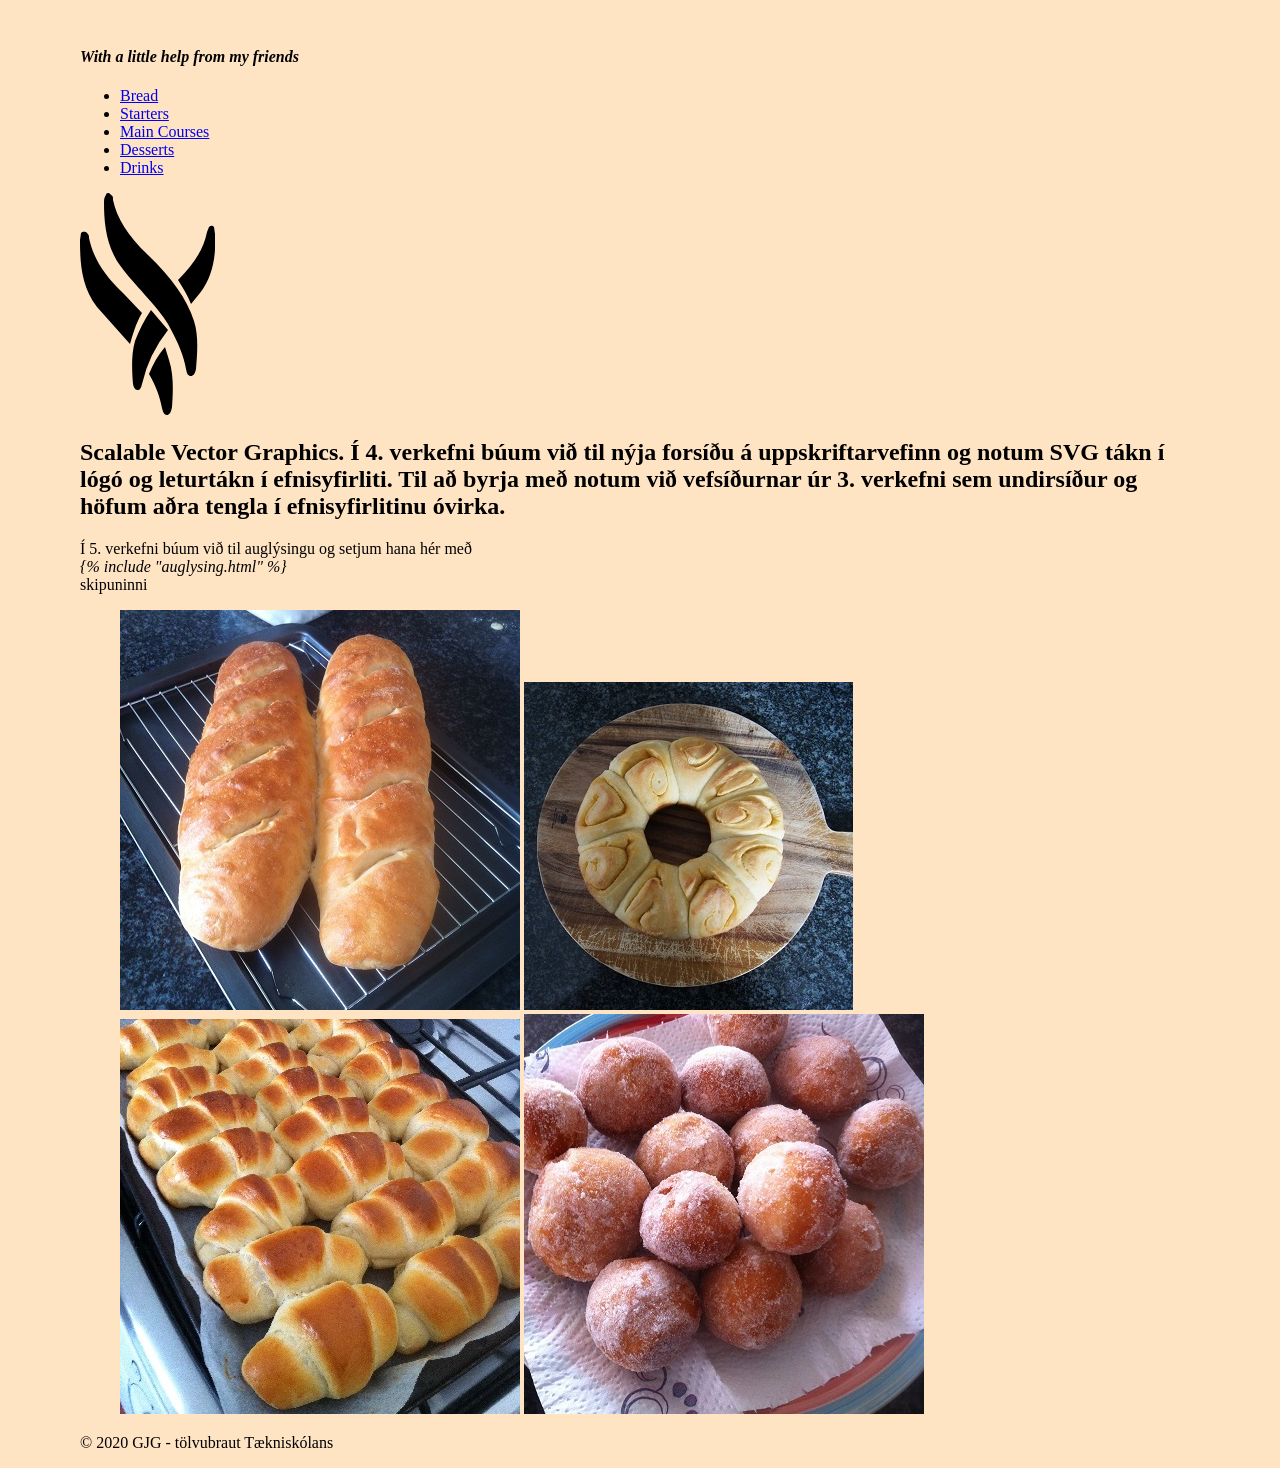
==== index.html @ 3d057746 "afritun úr verkefni 5" ====
<!DOCTYPE html>
<html lang="is">
<head>
    <meta charset="UTF-8">
    <meta name="viewport" content="width=device-width, initial-scale=1.0">
    <link href="https://fonts.googleapis.com/css?family=EB+Garamond:400,400i,600,600i&display=swap" rel="stylesheet">
    <link rel="stylesheet" href="css/styles.min.css">
    <title>My Recipes</title>
</head>
<body class="container">
    <header class="headcol-2">
        <div>
            <h4><em>With a little help from my friends</em></h4>
        </div>
        <nav class="topnav">
            <ul class="topmenu">
                <li><a href="bread.html"><span class="icon-bread"></span> Bread</a></li>
                <li><a href="#"><span class="icon-starters"></span> Starters</a></li>
                <li><a href="#"><span class="icon-maincourses"></span> Main Courses</a></li>
                <li><a href="#"> <span class="icon-desserts"></span> Desserts</a></li>
                <li><a href="#"><span class="icon-glass"></span> Drinks</a></li>
            </ul>
        </nav>
    </header>
    <main>
        <section class="col-3-1">
            <div class="splashlogo">
                <img src="img/logo.svg" title="myrecipes lógó">
            </div>
            <div class="kynning">
                <h2>Scalable Vector Graphics. Í 4. verkefni búum við til nýja forsíðu á uppskriftarvefinn og notum SVG tákn í lógó og leturtákn í efnisyfirliti.  Til að byrja með notum við vefsíðurnar úr 3. verkefni sem undirsíður og höfum aðra tengla í efnisyfirlitinu óvirka. </h2>
            </div>
            <div class="auglysing">
                <p>Í 5. verkefni búum við til auglýsingu og setjum hana hér með <br><em> {% include "auglysing.html" %}</em><br> skipuninni</p>
            <div>
        </section>
        <figure class="col-4">
            <img src="img/bread.jpg" title="bread">
            <img src="img/challah.jpg" title="starters">
            <img src="img/rolls.jpg" title="courses">
            <img src="img/doughnuts.jpg" title="desserts">
        </figure>
    </main>
    <footer><p>&copy; 2020 GJG - tölvubraut Tækniskólans</p></footer>
    <!-- Social Media Buttons -->
<!--input type="checkbox" id="buttToggle" class="buttInput">
<label for="buttToggle" class="buttLabel"> <span class="icon-bubbles4"> </span></label-->
<div class="sMedia">
    <div class="bubbles">
        <a href="http://gjg.github.io" title="GJG">
            <span class="icon-bubbles"> </span>
        </a>
    </div>
    <div class="facebook">
        <a href="https://facebook.com" title="Facebook">
            <span class="icon-facebook2"> </span>
        </a> 
    </div>
    <div class="github"> 
        <a href="https://github.com/vefhonnun" title="Github">
            <span class="icon-github"> </span>
        </a>
    </div>
    <div class="soundcloud"> 
        <a href="https://soundcloud.com/" title="Soundcloud">
            <span class="icon-soundcloud2"> </span>
        </a>
    </div>
</div>
</body>
</html>
---- css/styles.min.css ----
body{background-color:bisque}.mybutton{background:#ff7777;font-size:0.75em}.card{background-color:#fff;border-radius:-5px 10px 10 px;padding:1em}img{max-width:100%;height:auto}.stretch{display:-ms-grid;display:grid;-webkit-box-align:stretch;-ms-flex-align:stretch;align-items:stretch}.container{max-width:70em;margin:auto;margin-top:3em}.col-2{display:-ms-grid;display:grid;-ms-grid-columns:1fr;grid-template-columns:1fr}.col-3{display:-ms-grid;display:grid;-ms-grid-columns:1fr;grid-template-columns:1fr}@media screen and (min-width: 37.5em){.col-2{display:-ms-grid;display:grid;-ms-grid-columns:1fr;grid-template-columns:1fr;grid-gap:2em}.col-3{display:-ms-grid;display:grid;-ms-grid-columns:1fr 1fr;grid-template-columns:1fr 1fr;grid-gap:2em}}@media screen and (min-width: 60em){.col-2{display:-ms-grid;display:grid;-ms-grid-columns:1fr 1fr;grid-template-columns:1fr 1fr;grid-gap:2em}.col-3{display:-ms-grid;display:grid;-ms-grid-columns:1fr 1fr 1fr;grid-template-columns:1fr 1fr 1fr;grid-gap:2em}}
/*# sourceMappingURL=styles.min.css.map */
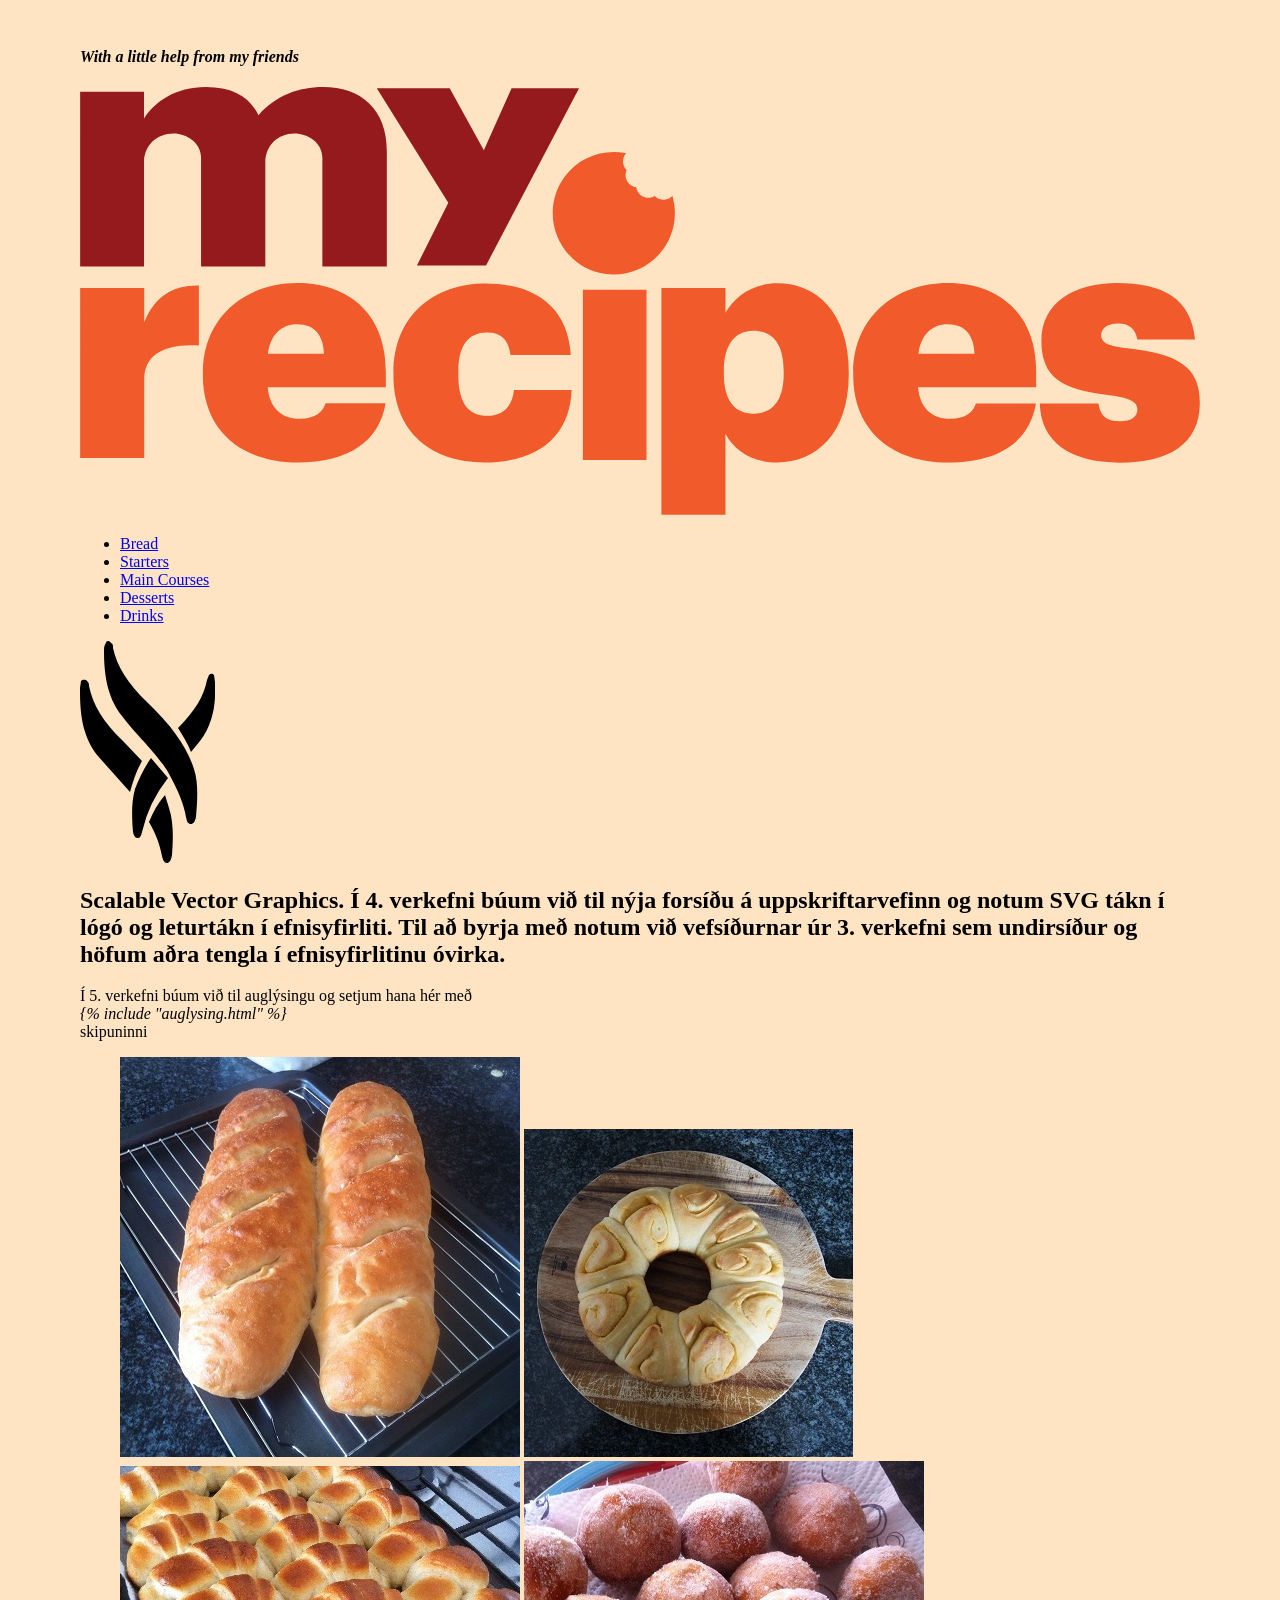
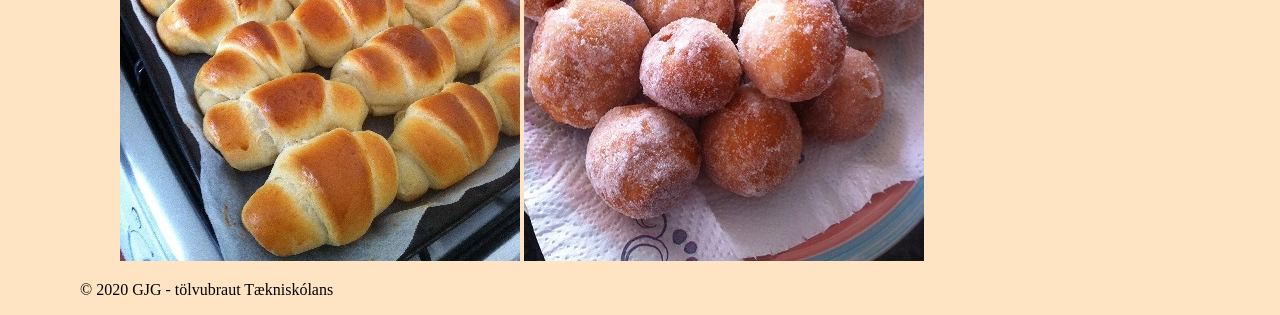
==== commit e54413f5: "uppfærsla á index.html og uppsetningur topmenu.scss" ====
--- a/index.html
+++ b/index.html
@@ -11,10 +11,13 @@
     <header class="headcol-2">
         <div>
             <h4><em>With a little help from my friends</em></h4>
+            <a href="index.html">
+                <img src="img/my-recipes.svg">
+            </a>
         </div>
         <nav class="topnav">
             <ul class="topmenu">
-                <li><a href="bread.html"><span class="icon-bread"></span> Bread</a></li>
+                <li><a href="bread.html" class="current"><span class="icon-bread"></span> Bread</a></li>
                 <li><a href="#"><span class="icon-starters"></span> Starters</a></li>
                 <li><a href="#"><span class="icon-maincourses"></span> Main Courses</a></li>
                 <li><a href="#"> <span class="icon-desserts"></span> Desserts</a></li>
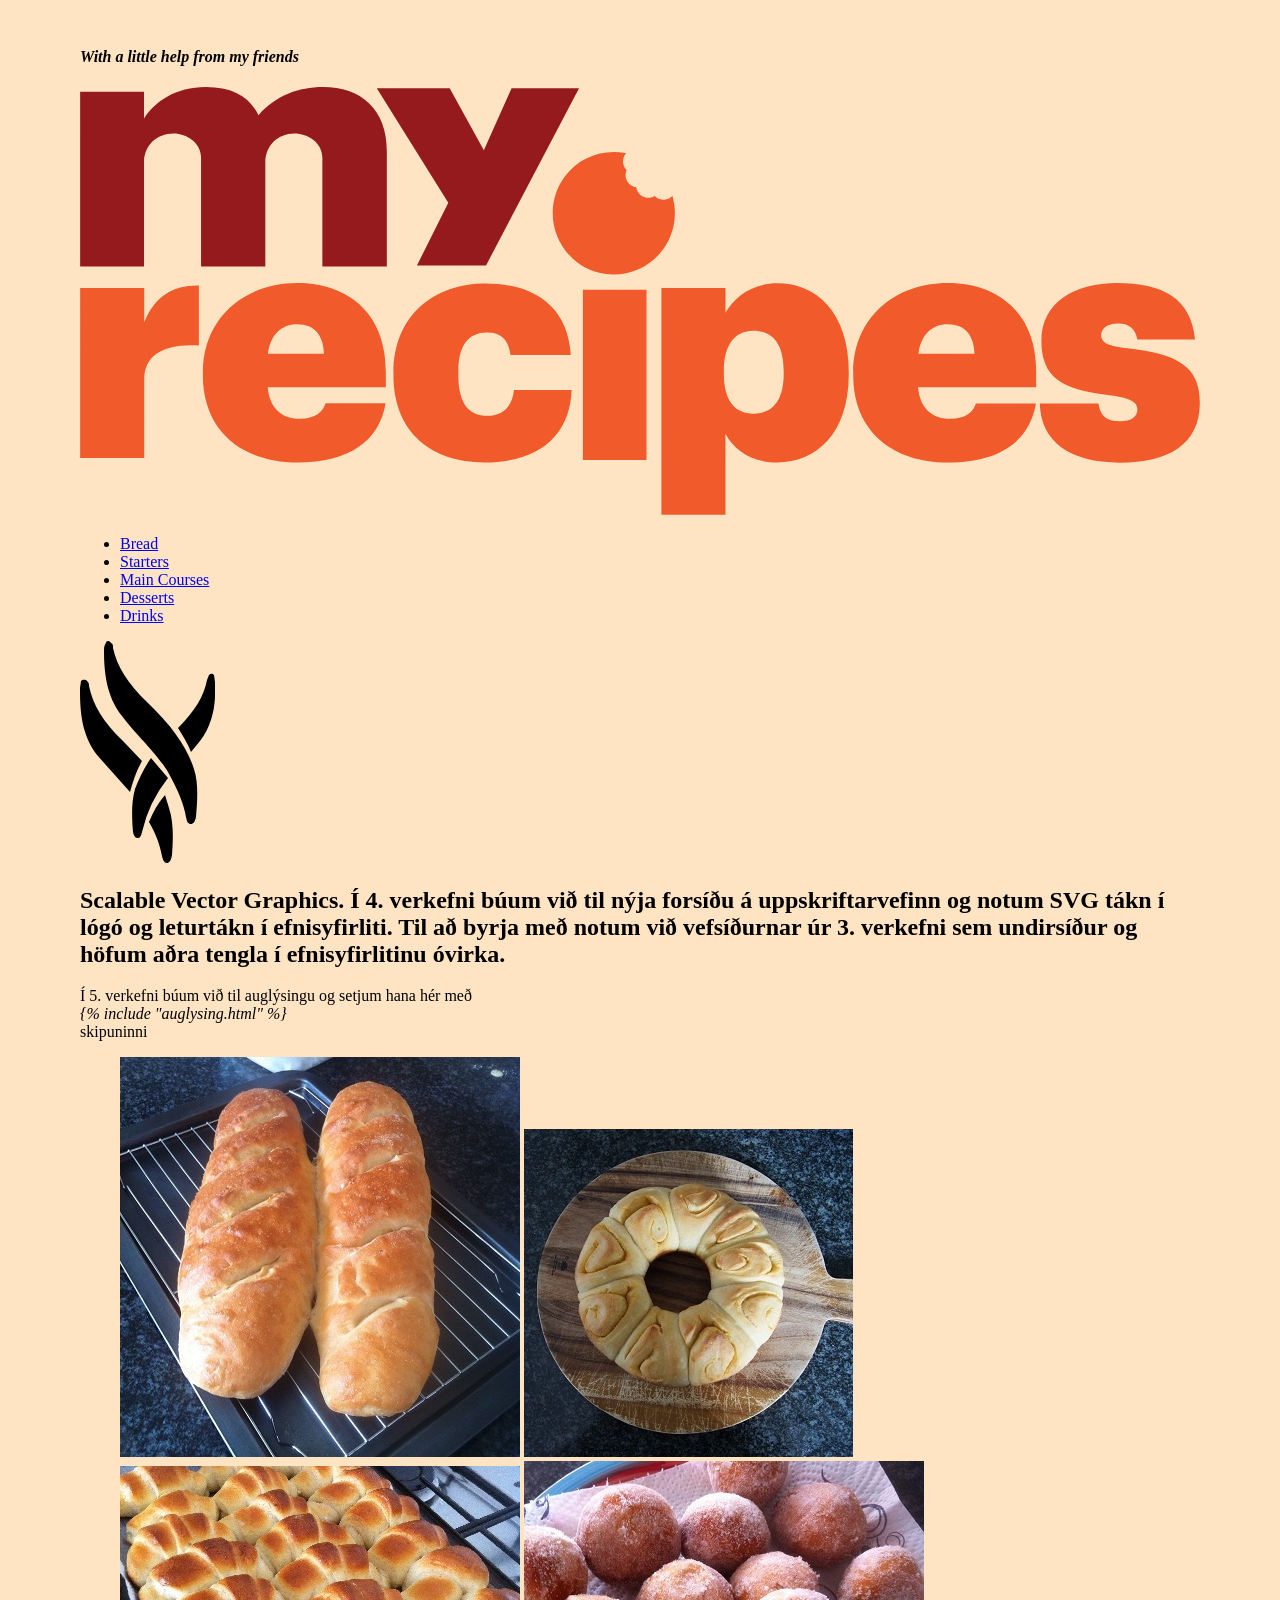
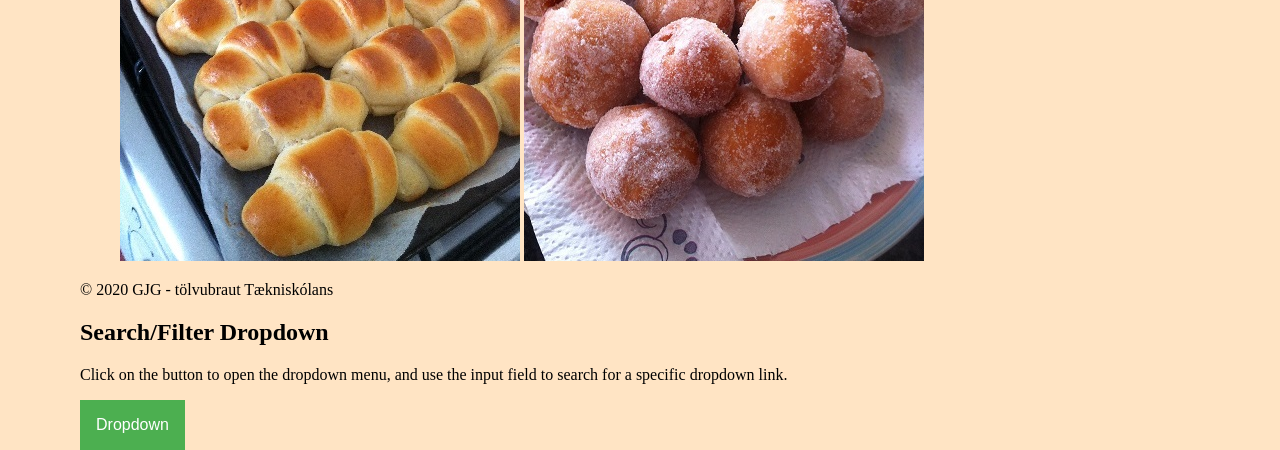
==== commit c78f6338: "nýtt lógó og fellilisti" ====
--- a/index.html
+++ b/index.html
@@ -70,6 +70,101 @@
         </a>
     </div>
 </div>
+<style>
+    .dropbtn {
+      background-color: #4CAF50;
+      color: white;
+      padding: 16px;
+      font-size: 16px;
+      border: none;
+      cursor: pointer;
+    }
+    
+    .dropbtn:hover, .dropbtn:focus {
+      background-color: #3e8e41;
+    }
+    
+    #myInput {
+      box-sizing: border-box;
+      background-image: url('searchicon.png');
+      background-position: 14px 12px;
+      background-repeat: no-repeat;
+      font-size: 16px;
+      padding: 14px 20px 12px 45px;
+      border: none;
+      border-bottom: 1px solid #ddd;
+    }
+    
+    #myInput:focus {outline: 3px solid #ddd;}
+    
+    .dropdown {
+      position: relative;
+      display: inline-block;
+    }
+    
+    .dropdown-content {
+      display: none;
+      position: absolute;
+      background-color: #f6f6f6;
+      min-width: 230px;
+      overflow: auto;
+      border: 1px solid #ddd;
+      z-index: 1;
+    }
+    
+    .dropdown-content a {
+      color: black;
+      padding: 12px 16px;
+      text-decoration: none;
+      display: block;
+    }
+    
+    .dropdown a:hover {background-color: #ddd;}
+    
+    .show {display: block;}
+    </style>
+    </head>
+    <body>
+    
+    <h2>Search/Filter Dropdown</h2>
+    <p>Click on the button to open the dropdown menu, and use the input field to search for a specific dropdown link.</p>
+    
+    <div class="dropdown">
+      <button onclick="myFunction()" class="dropbtn">Dropdown</button>
+      <div id="myDropdown" class="dropdown-content">
+        <input type="text" placeholder="Search.." id="myInput" onkeyup="filterFunction()">
+        <a href="#about">About</a>
+        <a href="#base">Base</a>
+        <a href="#blog">Blog</a>
+        <a href="#contact">Contact</a>
+        <a href="#custom">Custom</a>
+        <a href="#support">Support</a>
+        <a href="#tools">Tools</a>
+      </div>
+    </div>
+    
+    <script>
+    /* When the user clicks on the button,
+    toggle between hiding and showing the dropdown content */
+    function myFunction() {
+      document.getElementById("myDropdown").classList.toggle("show");
+    }
+    
+    function filterFunction() {
+      var input, filter, ul, li, a, i;
+      input = document.getElementById("myInput");
+      filter = input.value.toUpperCase();
+      div = document.getElementById("myDropdown");
+      a = div.getElementsByTagName("a");
+      for (i = 0; i < a.length; i++) {
+        txtValue = a[i].textContent || a[i].innerText;
+        if (txtValue.toUpperCase().indexOf(filter) > -1) {
+          a[i].style.display = "";
+        } else {
+          a[i].style.display = "none";
+        }
+      }
+    }
 </body>
 </html>
 
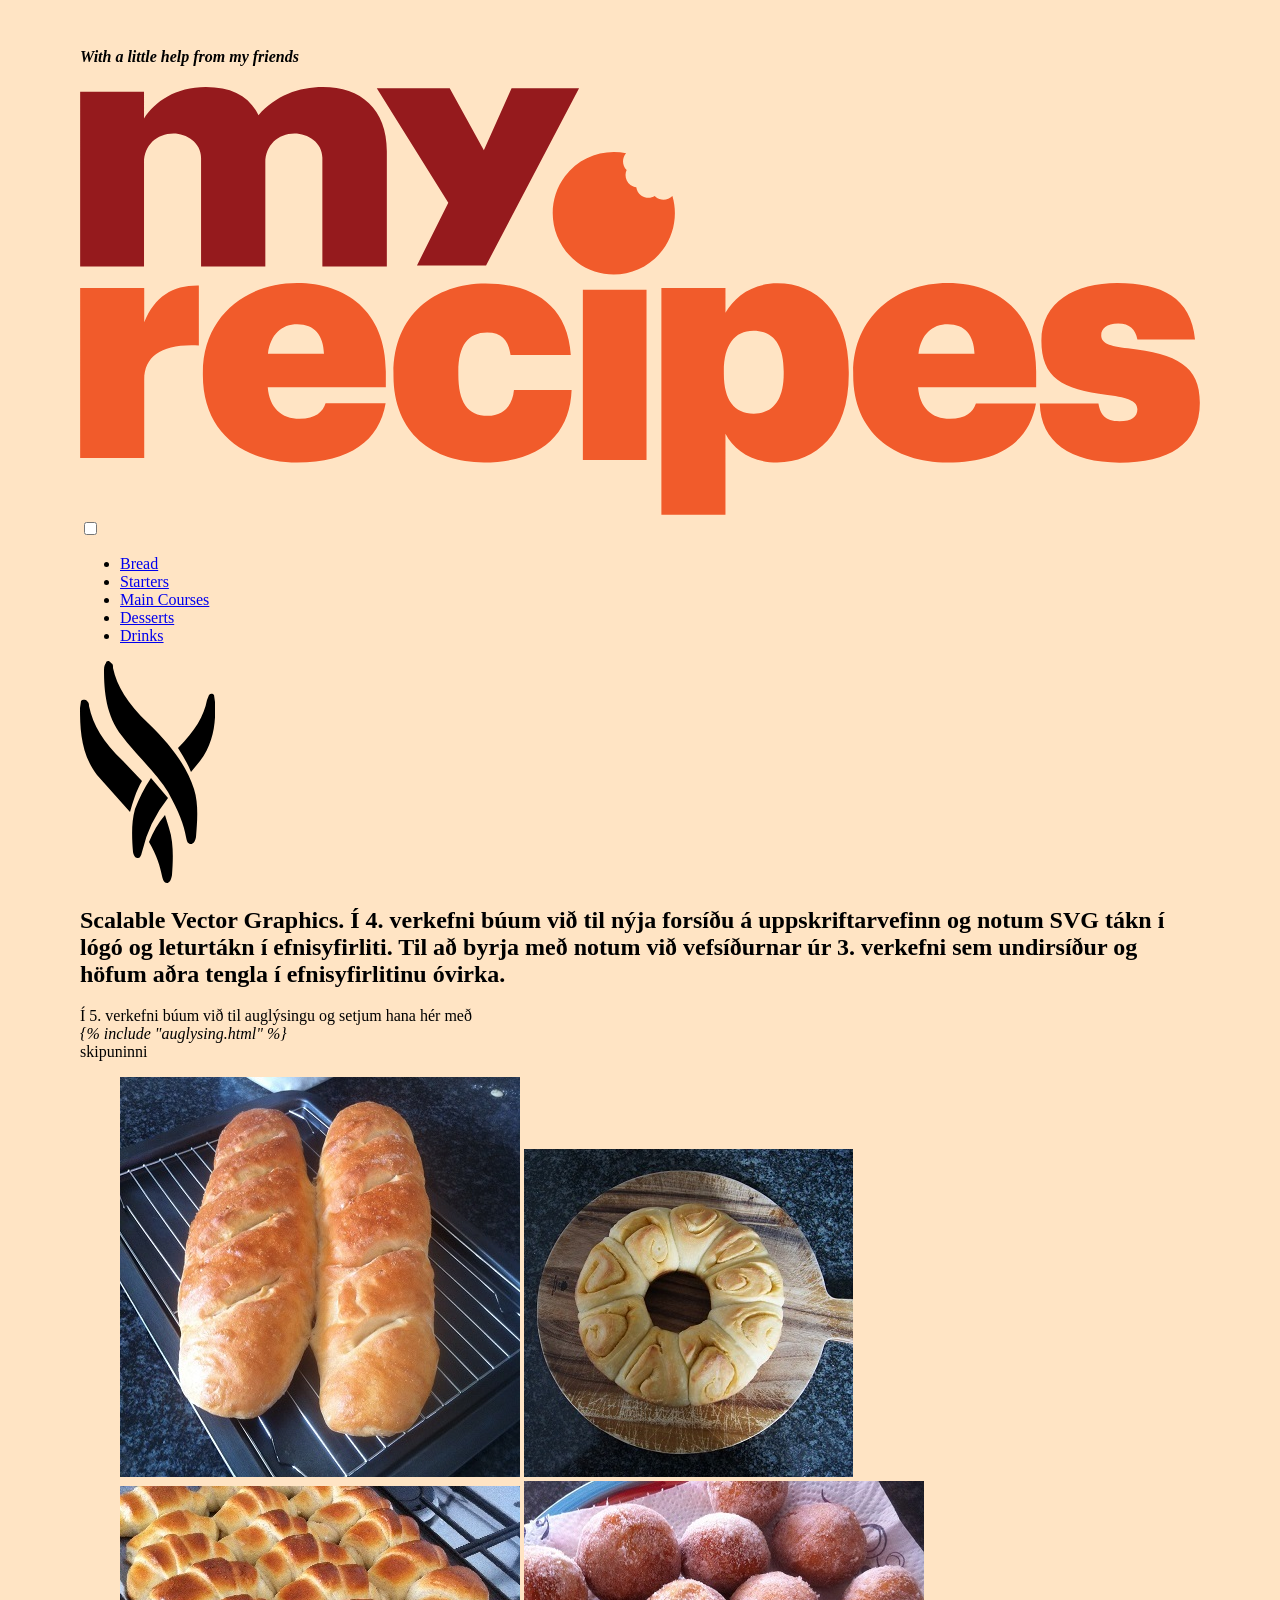
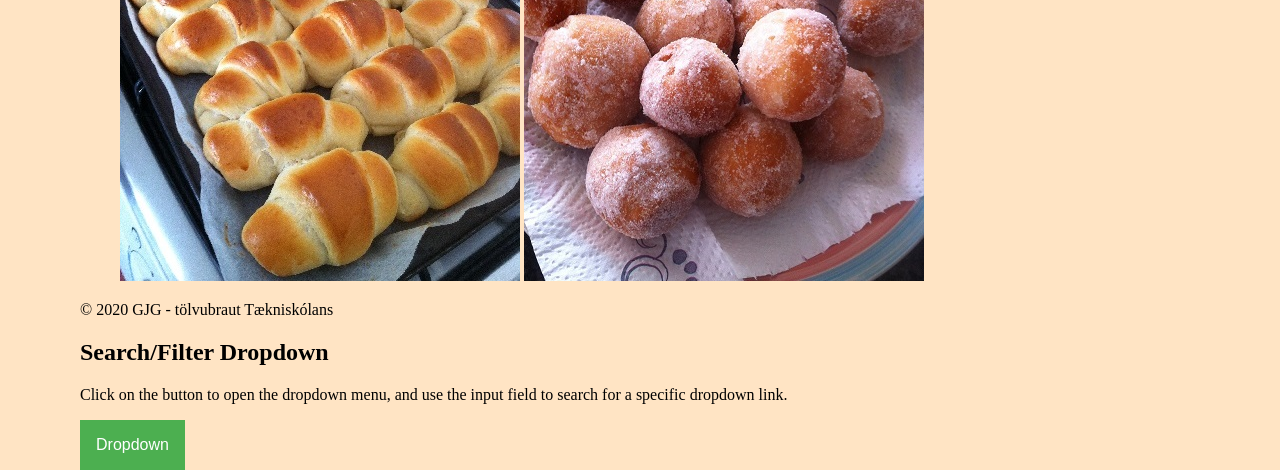
==== commit c88ba0bf: "uppfærsla á home.html og index.html" ====
--- a/index.html
+++ b/index.html
@@ -16,6 +16,8 @@
             </a>
         </div>
         <nav class="topnav">
+          <input type="checkbox" id="toggle" class="menuInput">
+          <label for="toggle" class="menuLabel"><span class="icon-home"></span></label>
             <ul class="topmenu">
                 <li><a href="bread.html" class="current"><span class="icon-bread"></span> Bread</a></li>
                 <li><a href="#"><span class="icon-starters"></span> Starters</a></li>
@@ -165,7 +167,7 @@
         }
       }
     }
-</body>
+    </body>
 </html>
 
 
